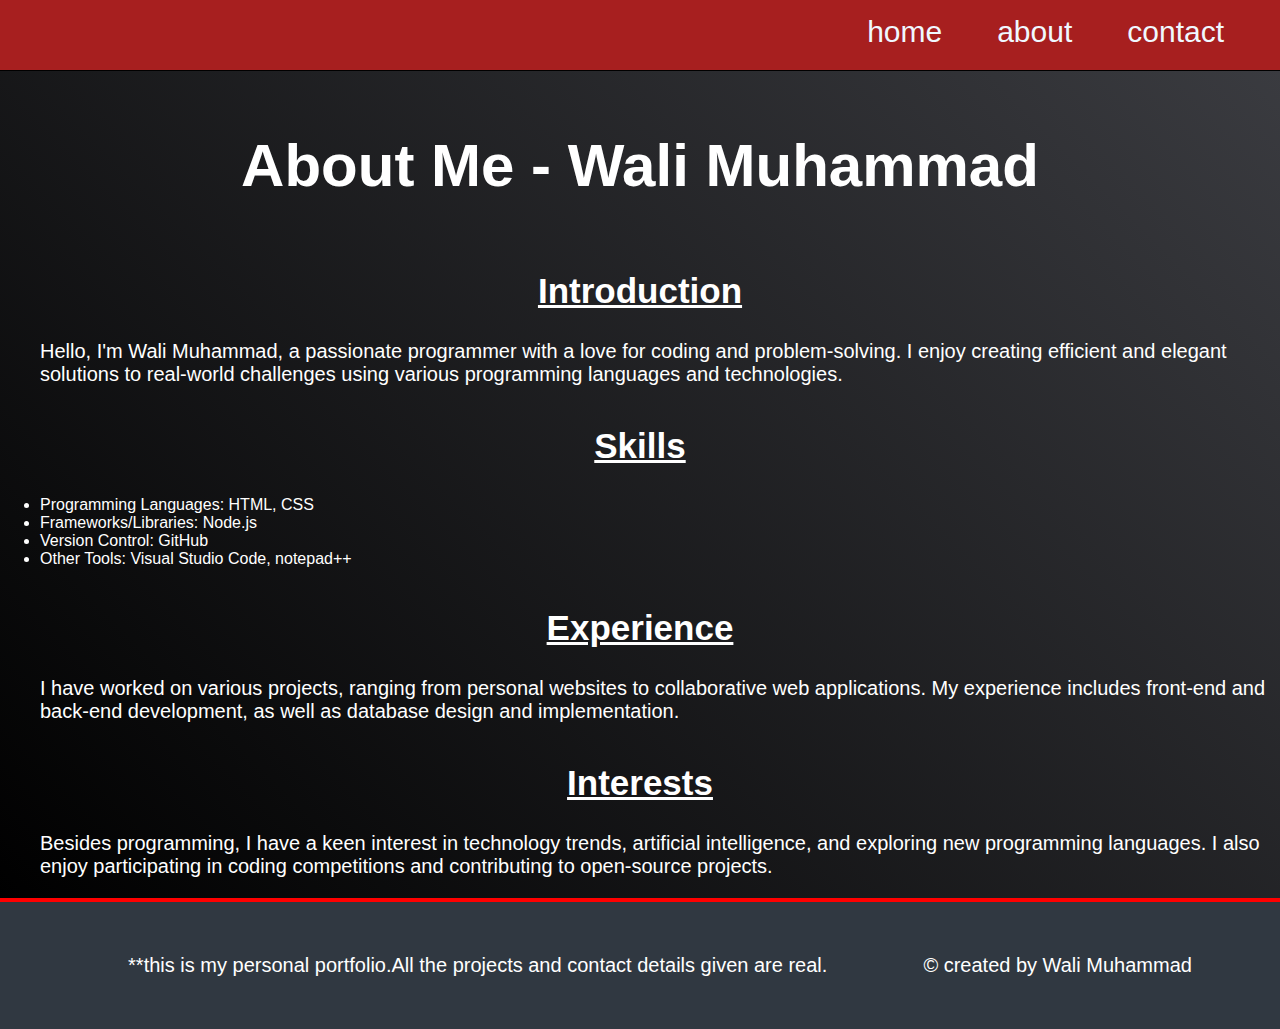
==== about.html @ 0eddbf8a "files added" ====
<!DOCTYPE html>
<html>
  <head>
    <title>About Me - Portfolio - Wali Muhammad</title>
    <link rel="stylesheet" href="about.css" />
    <style></style>
  </head>
  <body>
    <nav class="navbar">
      <ul class="nav-links">
        <li><a href="portfolio.html" class="nav-link">home</a></li>
        <li><a href="#" class="nav-link">about</a></li>
        <li><a href="contact.html" class="nav-link">contact</a></li>
      </ul>
    </nav>
    <h1>About Me - Wali Muhammad</h1>
    <h2><u> Introduction</u></h2>
    <p>
      Hello, I'm Wali Muhammad, a passionate programmer with a love for coding and problem-solving. I enjoy creating
      efficient and elegant solutions to real-world challenges using various programming languages and technologies.
    </p>

    <h2><u>Skills</u></h2>
    <ul>
      <li>Programming Languages: HTML, CSS</li>
      <li>Frameworks/Libraries: Node.js</li>
      <li>Version Control: GitHub</li>
      <li>Other Tools: Visual Studio Code, notepad++</li>
    </ul>

    <h2><u>Experience</u></h2>
    <p>
      I have worked on various projects, ranging from personal websites to collaborative web applications. My experience
      includes front-end and back-end development, as well as database design and implementation.
    </p>
    <h2><u>Interests</u></h2>
    <p>
      Besides programming, I have a keen interest in technology trends, artificial intelligence, and exploring new
      programming languages. I also enjoy participating in coding competitions and contributing to open-source projects.
    </p>
    <footer>
      <p>**this is my personal portfolio.All the projects and contact details given are real.</p>
      <p>&copy; created by Wali Muhammad</p>
    </footer>
  </body>
</html>
---- about.css ----
body {
  margin: 0;
  padding: 0;
  height: 900px;
  background: linear-gradient(45deg, rgb(0, 0, 0), rgb(60, 61, 66));
  background-repeat: no-repeat;
  color: white;
  font-family: Arial, Helvetica, sans-serif;
}
nav {
  color: white;
  background-color: rgb(167, 31, 31);
  padding: 5px;
  height: 60px;
  display: flex;
  justify-content: flex-end;
  align-items: flex-end;
  font-size: 30px;
  font-family: "Trebuchet MS", "Lucida Sans Unicode", "Lucida Grande", "Lucida Sans", Arial, sans-serif;
  border-bottom: 1px solid black;
}
nav ul {
  margin: 0;
  padding: 16px;
  display: flex;
  align-items: flex-end;
}
nav li {
  list-style: none;
  margin-right: 15px;
}
nav a {
  color: aliceblue;
  padding: 20px;
  text-decoration: none;
}
nav a:hover {
  background-color: rgba(39, 43, 65, 0.6);
  padding: 20px;
}
footer {
  font-weight: lighter;
  display: flex;
  justify-content: space-evenly;
  padding: 2rem;
  background: #303841;
  border-top: 4px solid red;
  font-size: 20px;
  color: white;
  font-family: Arial, Helvetica, sans-serif;
  margin: 0;
}
h1 {
  text-align: center;
  font-size: 60px;
  padding: 20px;
}
p {
  font-size: 20px;
  padding-left: 40px;
}
h2 {
  font-size: 35px;
  text-align: center;
  padding-top: 11px;
  color: rgb(255, 255, 255);
}
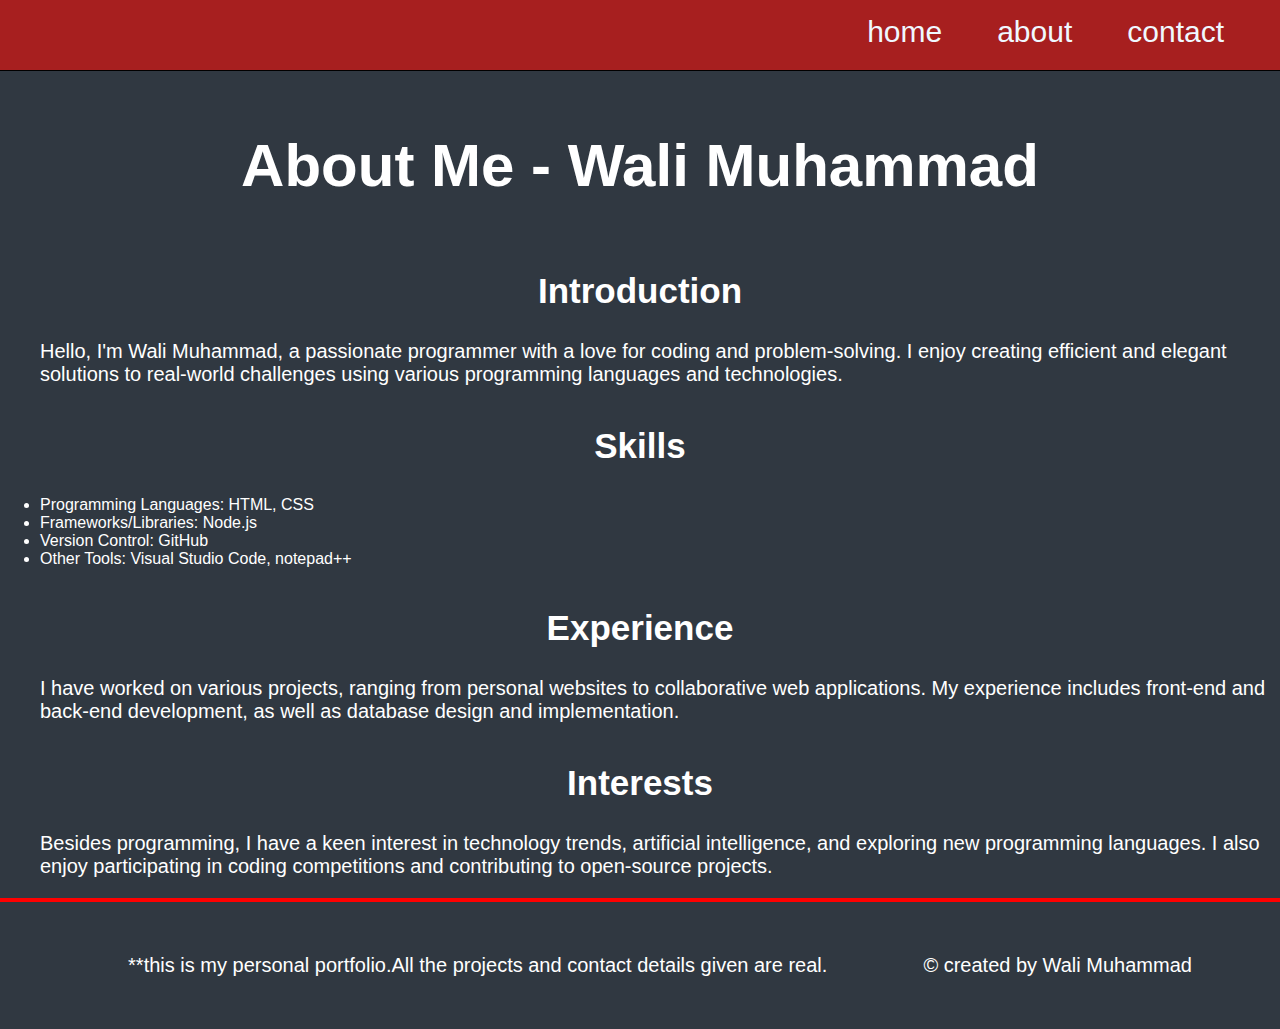
==== commit 48e25912: "u tags removed" ====
--- a/about.html
+++ b/about.html
@@ -8,19 +8,19 @@
   <body>
     <nav class="navbar">
       <ul class="nav-links">
-        <li><a href="portfolio.html" class="nav-link">home</a></li>
+        <li><a href="index.html" class="nav-link">home</a></li>
         <li><a href="#" class="nav-link">about</a></li>
         <li><a href="contact.html" class="nav-link">contact</a></li>
       </ul>
     </nav>
     <h1>About Me - Wali Muhammad</h1>
-    <h2><u> Introduction</u></h2>
+    <h2>Introduction</h2>
     <p>
       Hello, I'm Wali Muhammad, a passionate programmer with a love for coding and problem-solving. I enjoy creating
       efficient and elegant solutions to real-world challenges using various programming languages and technologies.
     </p>
 
-    <h2><u>Skills</u></h2>
+    <h2>Skills</h2>
     <ul>
       <li>Programming Languages: HTML, CSS</li>
       <li>Frameworks/Libraries: Node.js</li>
@@ -28,12 +28,12 @@
       <li>Other Tools: Visual Studio Code, notepad++</li>
     </ul>
 
-    <h2><u>Experience</u></h2>
+    <h2>Experience</h2>
     <p>
       I have worked on various projects, ranging from personal websites to collaborative web applications. My experience
       includes front-end and back-end development, as well as database design and implementation.
     </p>
-    <h2><u>Interests</u></h2>
+    <h2>Interests</h2>
     <p>
       Besides programming, I have a keen interest in technology trends, artificial intelligence, and exploring new
       programming languages. I also enjoy participating in coding competitions and contributing to open-source projects.
--- a/about.css
+++ b/about.css
@@ -2,7 +2,7 @@
   margin: 0;
   padding: 0;
   height: 900px;
-  background: linear-gradient(45deg, rgb(0, 0, 0), rgb(60, 61, 66));
+  background-color: #303841;
   background-repeat: no-repeat;
   color: white;
   font-family: Arial, Helvetica, sans-serif;
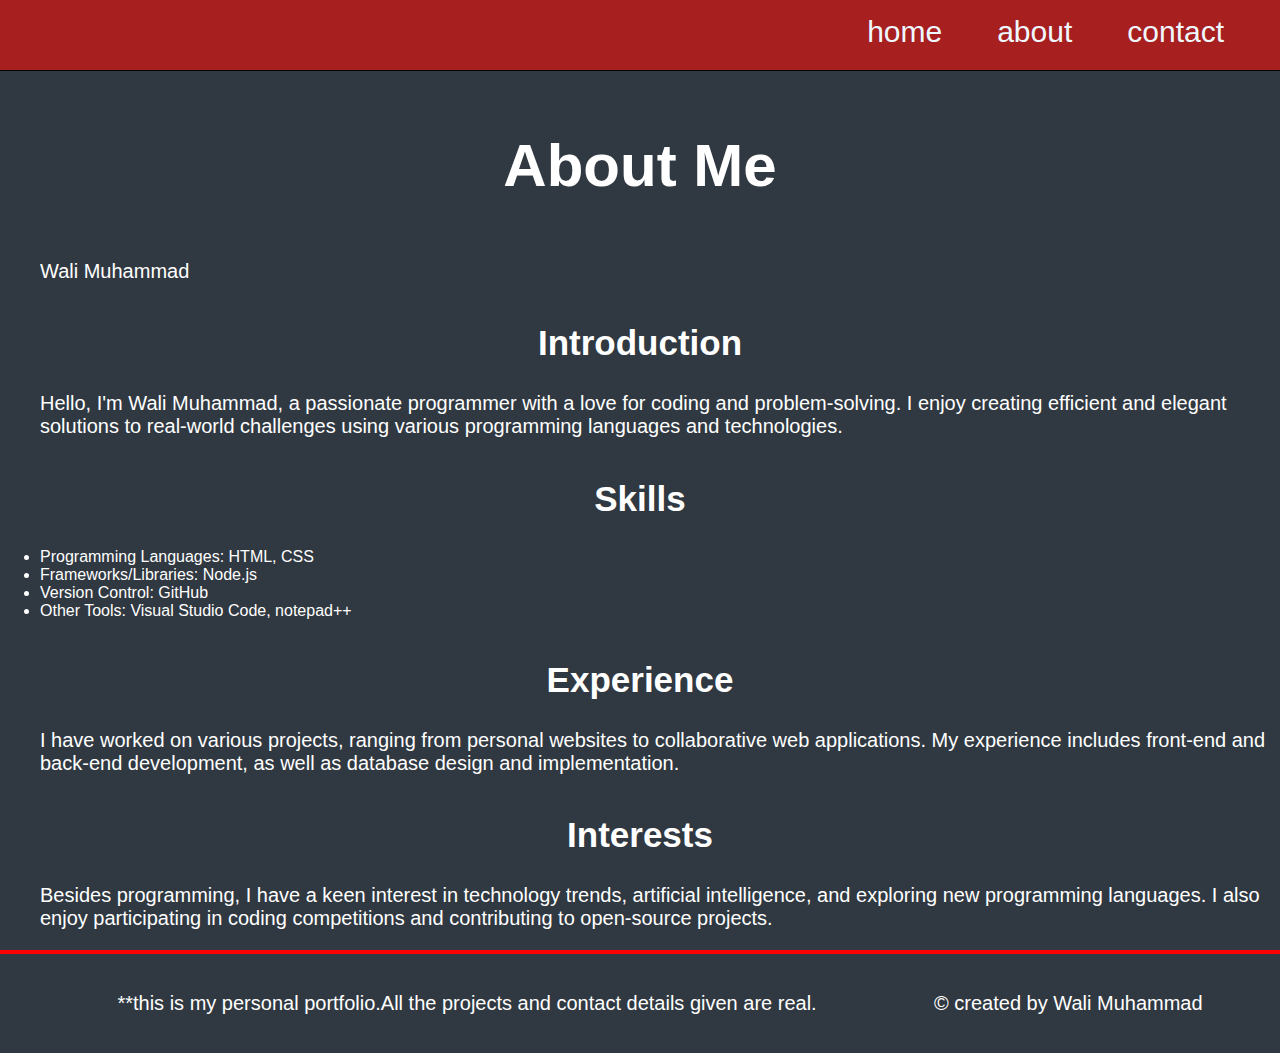
==== commit b626dfdd: "Changed the code" ====
--- a/about.html
+++ b/about.html
@@ -13,7 +13,8 @@
         <li><a href="contact.html" class="nav-link">contact</a></li>
       </ul>
     </nav>
-    <h1>About Me - Wali Muhammad</h1>
+    <h1>About Me</h1>
+    <p class="my-name">Wali Muhammad</p>
     <h2>Introduction</h2>
     <p>
       Hello, I'm Wali Muhammad, a passionate programmer with a love for coding and problem-solving. I enjoy creating
--- a/about.css
+++ b/about.css
@@ -42,7 +42,7 @@
   font-weight: lighter;
   display: flex;
   justify-content: space-evenly;
-  padding: 2rem;
+  padding: 18px 0;
   background: #303841;
   border-top: 4px solid red;
   font-size: 20px;
@@ -65,3 +65,5 @@
   padding-top: 11px;
   color: rgb(255, 255, 255);
 }
+.my-name {
+}
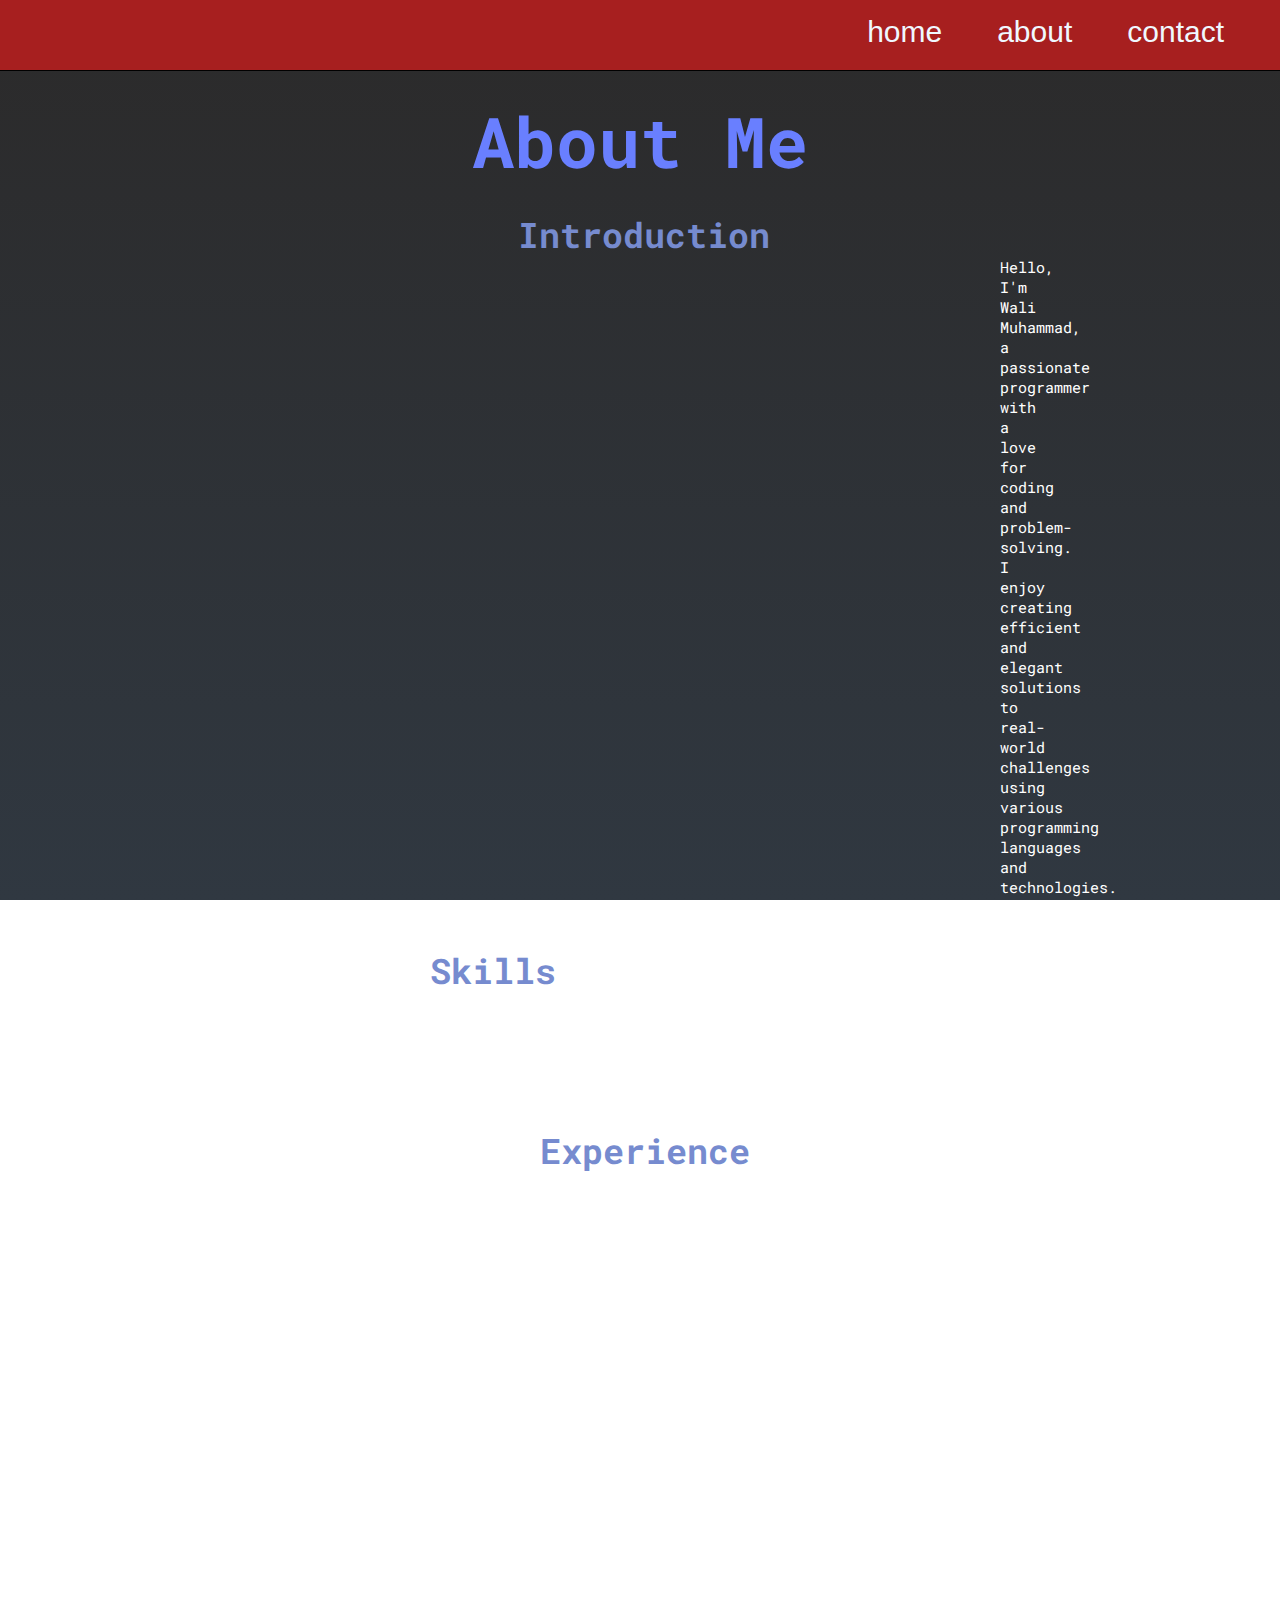
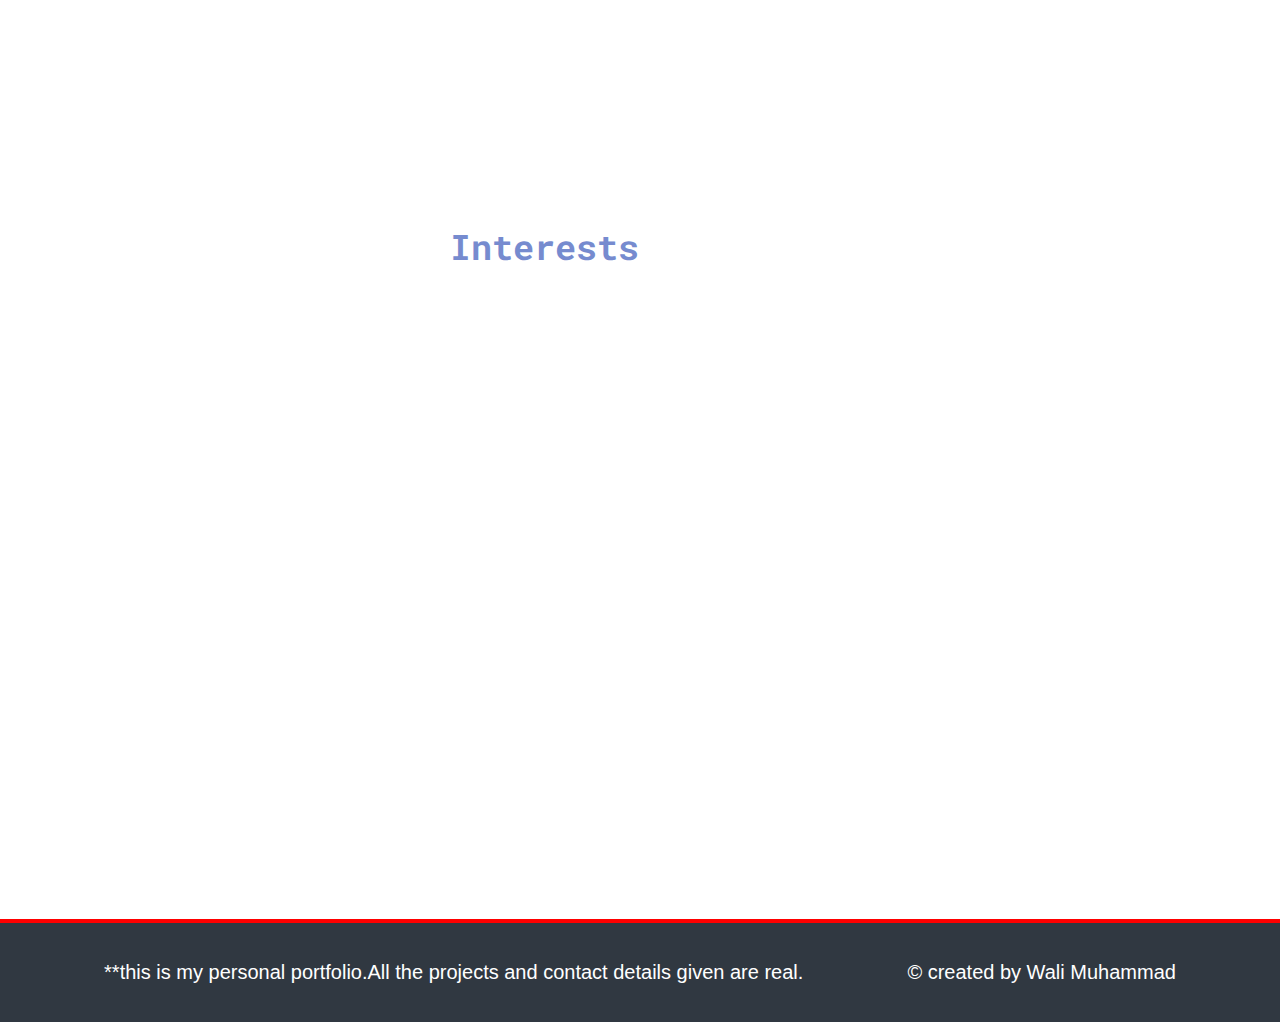
==== commit 215814de: "Some minor Changes" ====
--- a/about.html
+++ b/about.html
@@ -3,7 +3,12 @@
   <head>
     <title>About Me - Portfolio - Wali Muhammad</title>
     <link rel="stylesheet" href="about.css" />
-    <style></style>
+    <link rel="preconnect" href="https://fonts.googleapis.com" />
+    <link rel="preconnect" href="https://fonts.gstatic.com" crossorigin />
+    <link
+      href="https://fonts.googleapis.com/css2?family=Lora:wght@400;600;700&family=Merriweather:wght@300;400;700&family=Roboto+Mono:wght@100;400;700&family=Roboto+Slab:wght@200;300;400;500&family=Tilt+Prism&display=swap"
+      rel="stylesheet"
+    />
   </head>
   <body>
     <nav class="navbar">
@@ -14,31 +19,33 @@
       </ul>
     </nav>
     <h1>About Me</h1>
-    <p class="my-name">Wali Muhammad</p>
-    <h2>Introduction</h2>
-    <p>
-      Hello, I'm Wali Muhammad, a passionate programmer with a love for coding and problem-solving. I enjoy creating
-      efficient and elegant solutions to real-world challenges using various programming languages and technologies.
-    </p>
-
-    <h2>Skills</h2>
-    <ul>
-      <li>Programming Languages: HTML, CSS</li>
-      <li>Frameworks/Libraries: Node.js</li>
-      <li>Version Control: GitHub</li>
-      <li>Other Tools: Visual Studio Code, notepad++</li>
-    </ul>
-
-    <h2>Experience</h2>
-    <p>
-      I have worked on various projects, ranging from personal websites to collaborative web applications. My experience
-      includes front-end and back-end development, as well as database design and implementation.
-    </p>
-    <h2>Interests</h2>
-    <p>
-      Besides programming, I have a keen interest in technology trends, artificial intelligence, and exploring new
-      programming languages. I also enjoy participating in coding competitions and contributing to open-source projects.
-    </p>
+    <div class="about-me">
+      <h2>Introduction</h2>
+      <p class="text text1">
+        Hello, I'm Wali Muhammad, a passionate programmer with a love for coding and problem-solving. I enjoy creating
+        efficient and elegant solutions to real-world challenges using various programming languages and technologies.
+      </p>
+      <h2>Skills</h2>
+      <div class="lists">
+        <ul>
+          <li>Programming Languages: HTML, CSS</li>
+          <li>Frameworks/Libraries: Node.js</li>
+          <li>Version Control: GitHub</li>
+          <li>Other Tools: Visual Studio Code, notepad++</li>
+        </ul>
+      </div>
+      <h2>Experience</h2>
+      <p class="text text2">
+        I have worked on various projects, ranging from personal websites to collaborative web applications. My
+        experience includes front-end and back-end development, as well as database design and implementation.
+      </p>
+      <h2>Interests</h2>
+      <p class="text text3">
+        Besides programming, I have a keen interest in technology trends, artificial intelligence, and exploring new
+        programming languages. I also enjoy participating in coding competitions and contributing to open-source
+        projects.
+      </p>
+    </div>
     <footer>
       <p>**this is my personal portfolio.All the projects and contact details given are real.</p>
       <p>&copy; created by Wali Muhammad</p>
--- a/about.css
+++ b/about.css
@@ -2,11 +2,12 @@
   margin: 0;
   padding: 0;
   height: 900px;
-  background-color: #303841;
+  background: linear-gradient(0deg, #303841, #2b2a2a);
   background-repeat: no-repeat;
   color: white;
   font-family: Arial, Helvetica, sans-serif;
 }
+
 nav {
   color: white;
   background-color: rgb(167, 31, 31);
@@ -19,25 +20,30 @@
   font-family: "Trebuchet MS", "Lucida Sans Unicode", "Lucida Grande", "Lucida Sans", Arial, sans-serif;
   border-bottom: 1px solid black;
 }
+
 nav ul {
   margin: 0;
   padding: 16px;
   display: flex;
   align-items: flex-end;
 }
+
 nav li {
   list-style: none;
   margin-right: 15px;
 }
+
 nav a {
   color: aliceblue;
   padding: 20px;
   text-decoration: none;
 }
+
 nav a:hover {
   background-color: rgba(39, 43, 65, 0.6);
   padding: 20px;
 }
+
 footer {
   font-weight: lighter;
   display: flex;
@@ -50,20 +56,73 @@
   font-family: Arial, Helvetica, sans-serif;
   margin: 0;
 }
+
 h1 {
   text-align: center;
-  font-size: 60px;
-  padding: 20px;
+  font-size: 70px;
+  margin: 24px 0;
+  font-family: "Roboto Mono", monospace;
+  font-weight: 700;
+  text-align: center;
+  color: rgb(105, 127, 255);
 }
-p {
-  font-size: 20px;
-  padding-left: 40px;
+
+.text {
+  font-size: 15px;
+  margin: 0;
+  font-family: "Roboto Mono", monospace;
+  margin-bottom: 50px;
 }
+
 h2 {
   font-size: 35px;
-  text-align: center;
-  padding-top: 11px;
-  color: rgb(255, 255, 255);
+  color: rgb(118, 139, 207);
+  font-family: "Roboto Mono", monospace;
+  margin: 0;
 }
-.my-name {
+
+.lists {
+  font-family: "Roboto Mono", monospace;
+  margin-bottom: 50px;
 }
+
+.lists ul {
+  list-style: none;
+  margin: 0;
+}
+
+.about-me {
+  padding: 0 300px;
+}
+
+.about-me h2:nth-of-type(1) {
+  text-align: right;
+  margin-right: 210px;
+}
+
+.text1 {
+  margin-left: 700px;
+}
+
+.about-me h2:nth-of-type(2) {
+  text-align: left;
+  margin-left: 130px;
+}
+
+.about-me h2:nth-of-type(3) {
+  text-align: right;
+  margin-right: 230px;
+}
+
+.text2 {
+  margin-left: 700px;
+}
+
+.about-me h2:nth-of-type(4) {
+  text-align: left;
+  margin-left: 150px;
+}
+
+.text3 {
+  margin-right: 700px;
+}
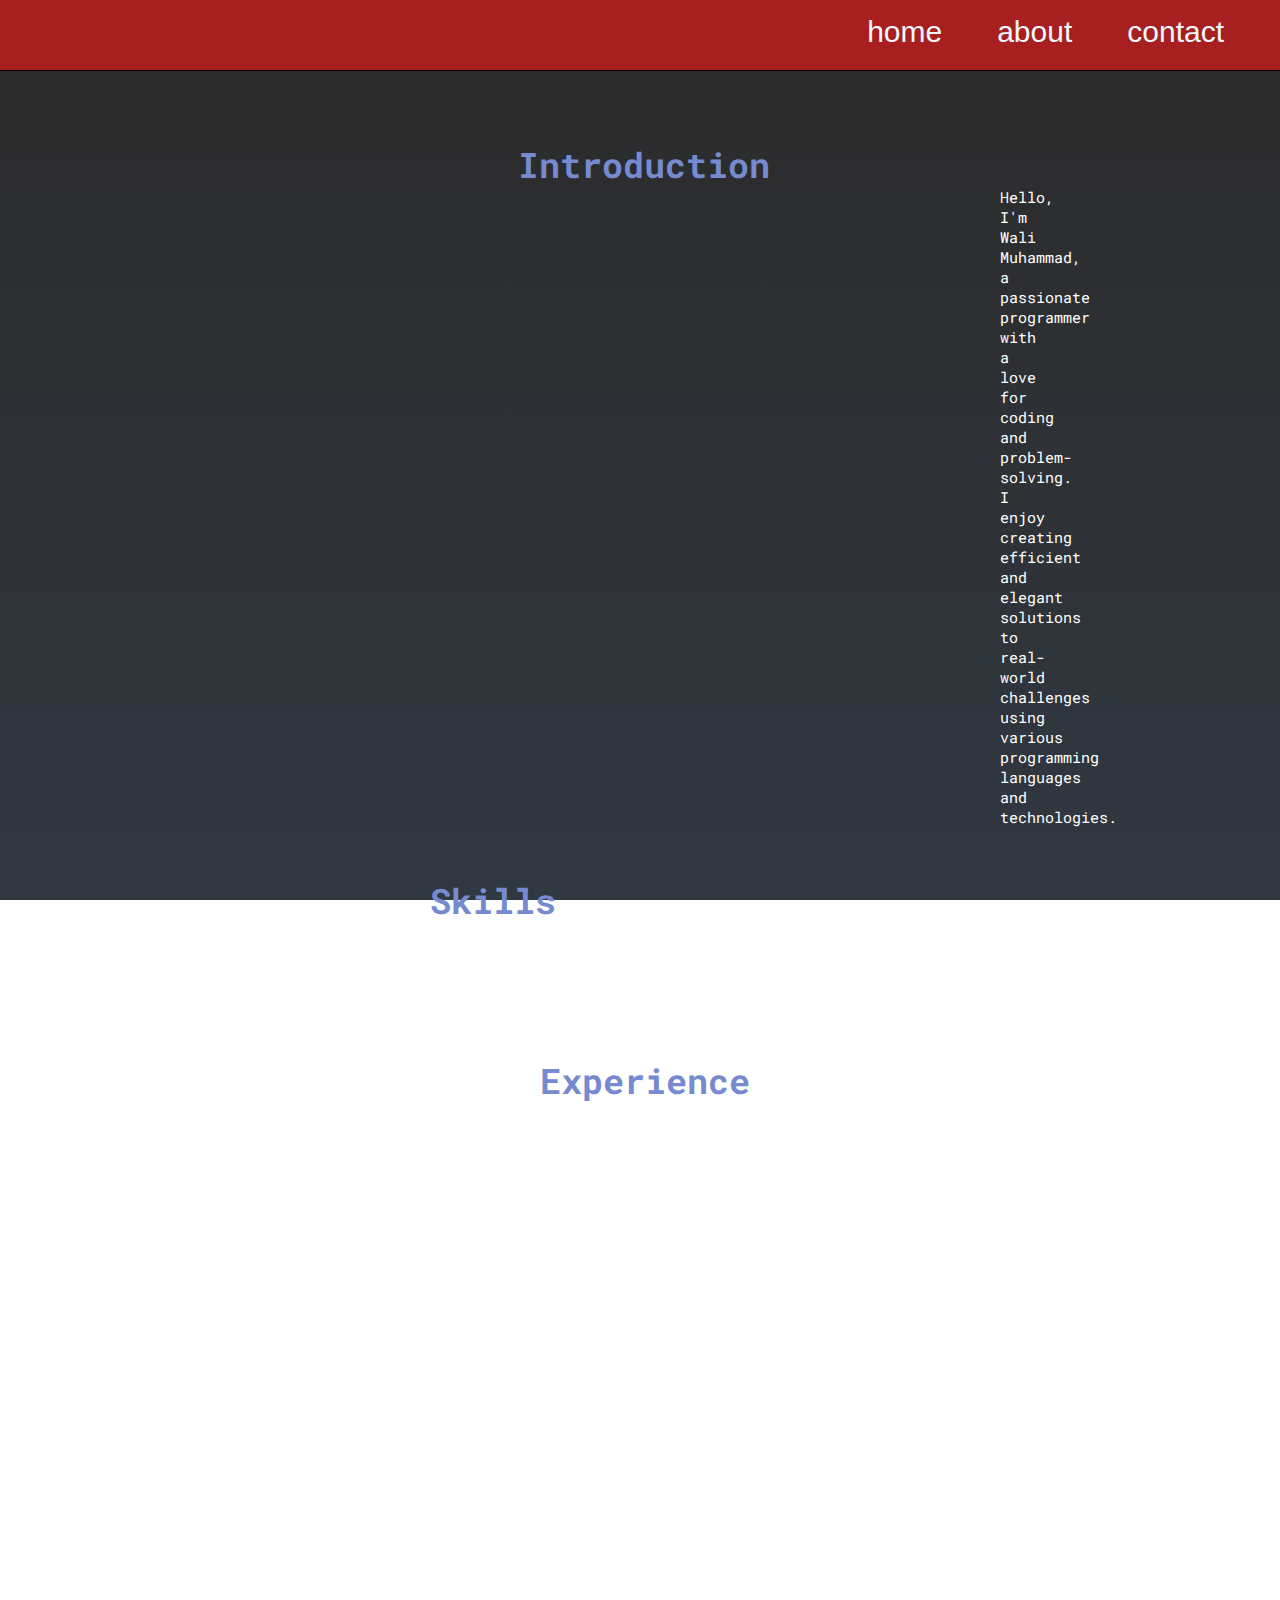
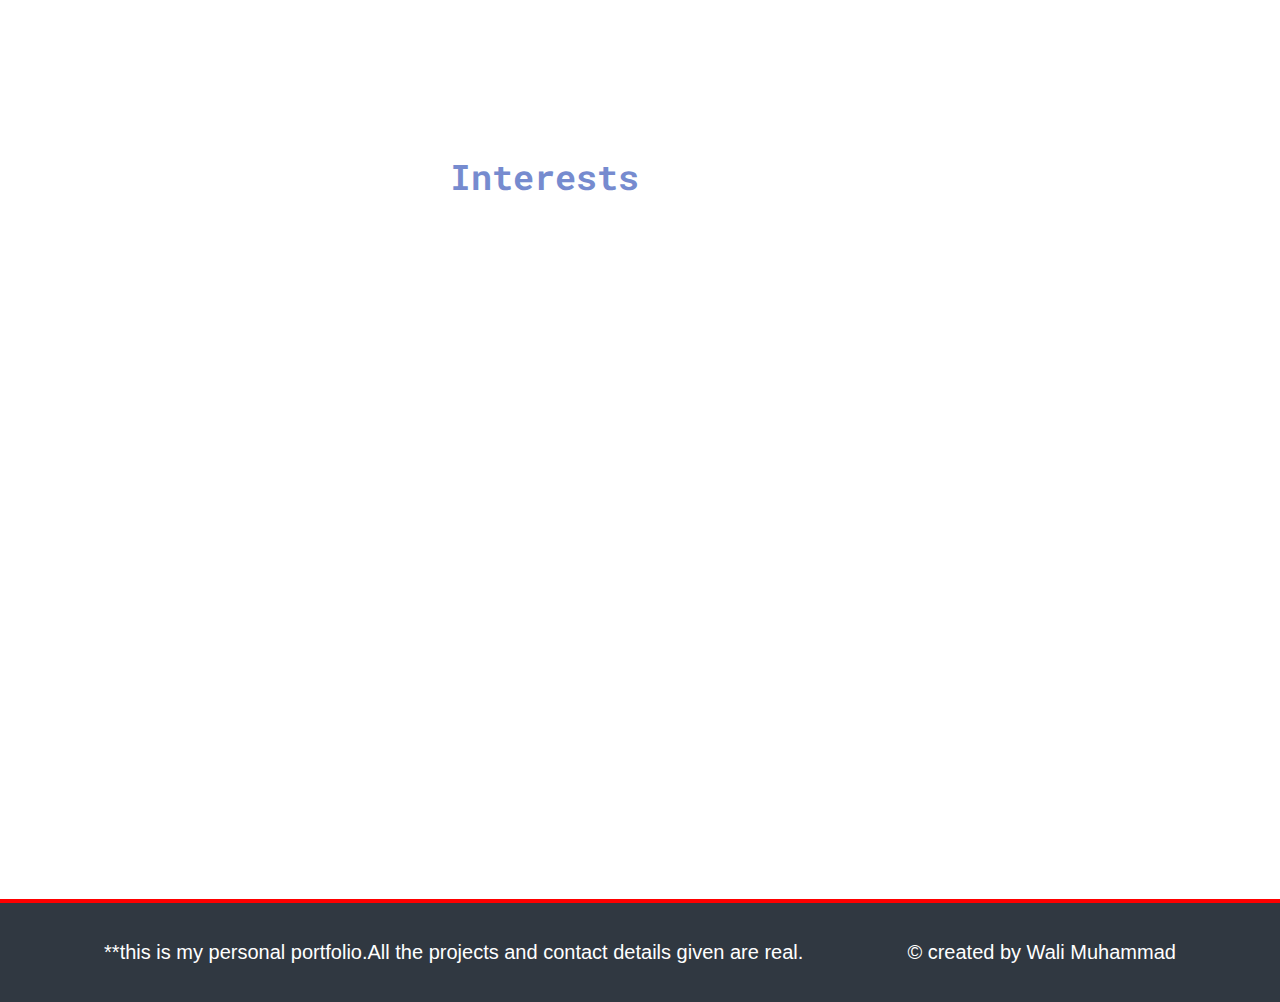
==== commit fc80497d: "Changed Css" ====
--- a/about.html
+++ b/about.html
@@ -18,7 +18,6 @@
         <li><a href="contact.html" class="nav-link">contact</a></li>
       </ul>
     </nav>
-    <h1>About Me</h1>
     <div class="about-me">
       <h2>Introduction</h2>
       <p class="text text1">
--- a/about.css
+++ b/about.css
@@ -57,16 +57,6 @@
   margin: 0;
 }
 
-h1 {
-  text-align: center;
-  font-size: 70px;
-  margin: 24px 0;
-  font-family: "Roboto Mono", monospace;
-  font-weight: 700;
-  text-align: center;
-  color: rgb(105, 127, 255);
-}
-
 .text {
   font-size: 15px;
   margin: 0;
@@ -93,6 +83,8 @@
 
 .about-me {
   padding: 0 300px;
+  margin-top: 70px;
+  padding-bottom: 50px;
 }
 
 .about-me h2:nth-of-type(1) {
